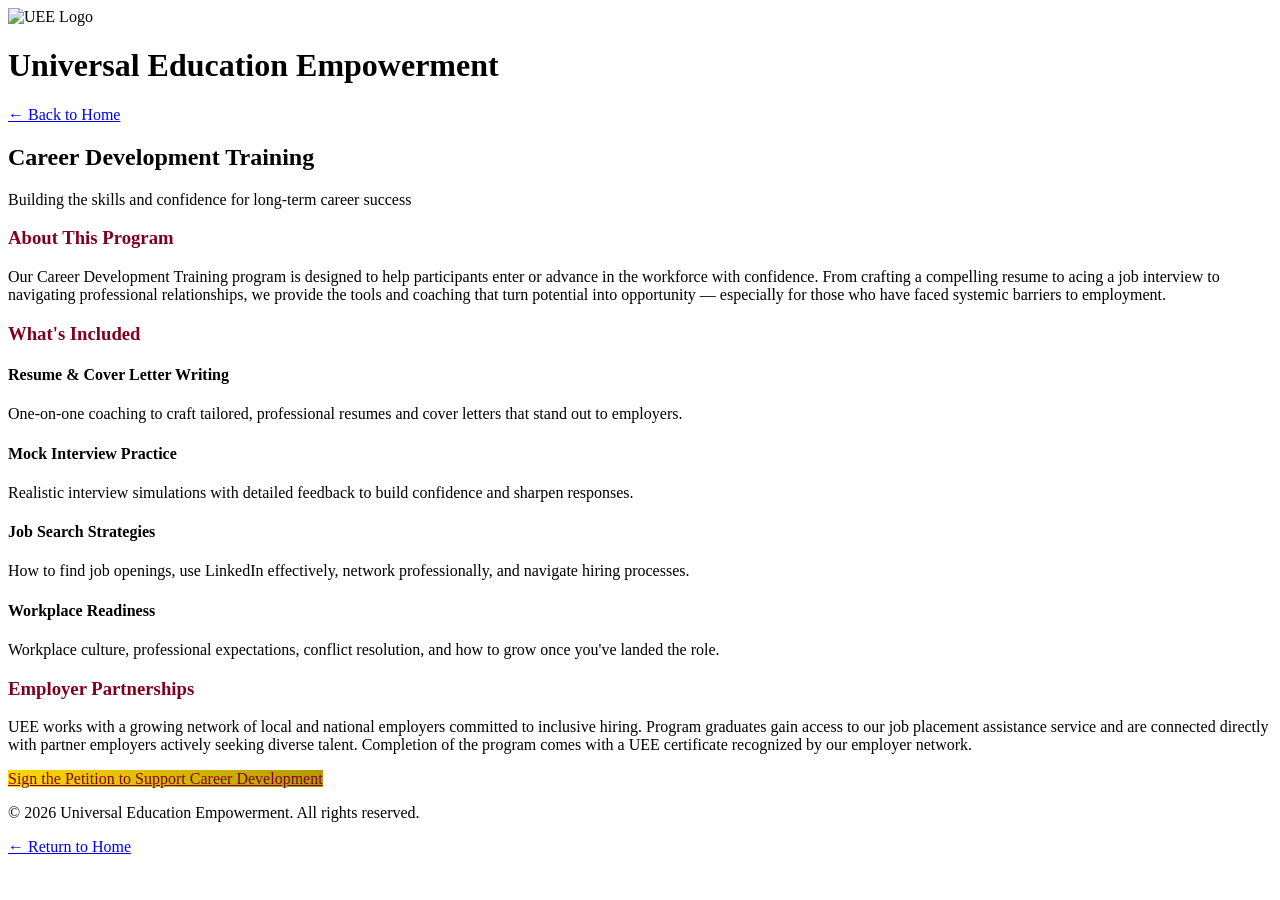
==== career-development.html @ a45b6173 "Upgrade project: Tailwind v3, bug fixes, missing pages, mobile nav, localStorage - Upgrade Tailwind " ====
<!DOCTYPE html>
<html lang="en">
<head>
  <meta charset="UTF-8">
  <meta name="viewport" content="width=device-width, initial-scale=1.0">
  <title>Career Development Training — UEE</title>
  <link rel="icon" href="Website Folder/UEE.png" type="image/png">
  <script src="https://cdn.tailwindcss.com"></script>
  <link rel="stylesheet" href="styles.css">
</head>
<body class="bg-gray-100 text-gray-800 light">

  <header class="bg-gradient-to-r from-gray-800 via-gray-600 to-gray-800 text-white shadow-md sticky top-0 z-50">
    <div class="container mx-auto px-6 py-4 flex items-center justify-between">
      <div class="flex items-center">
        <img src="Website Folder/UEE.png" alt="UEE Logo" class="h-10 w-10 mr-3">
        <h1 class="text-2xl font-bold">Universal Education Empowerment</h1>
      </div>
      <a href="index.html" class="bg-gray-700 hover:bg-gray-600 text-white px-4 py-2 rounded-lg transition duration-300">&larr; Back to Home</a>
    </div>
  </header>

  <section class="relative bg-cover bg-center h-72 flex items-center justify-center" style="background-image: url('PhotoHoldersTiles/CareerDevelopment.png');">
    <div class="absolute inset-0 bg-black bg-opacity-50"></div>
    <div class="relative text-center px-6">
      <h2 class="text-4xl font-bold text-white">Career Development Training</h2>
      <p class="mt-3 text-gray-200 text-lg">Building the skills and confidence for long-term career success</p>
    </div>
  </section>

  <main class="container mx-auto px-6 py-16 max-w-4xl">

    <section class="mb-12">
      <h3 class="text-2xl font-bold mb-4" style="color:#800020;">About This Program</h3>
      <p class="text-gray-600 leading-relaxed">Our Career Development Training program is designed to help participants enter or advance in the workforce with confidence. From crafting a compelling resume to acing a job interview to navigating professional relationships, we provide the tools and coaching that turn potential into opportunity — especially for those who have faced systemic barriers to employment.</p>
    </section>

    <section class="mb-12">
      <h3 class="text-2xl font-bold mb-6" style="color:#800020;">What's Included</h3>
      <div class="grid grid-cols-1 md:grid-cols-2 gap-6">
        <div class="bg-white rounded-lg shadow p-6 border-l-4" style="border-color:#800020;">
          <h4 class="font-bold text-gray-900 mb-2">Resume & Cover Letter Writing</h4>
          <p class="text-gray-600 text-sm">One-on-one coaching to craft tailored, professional resumes and cover letters that stand out to employers.</p>
        </div>
        <div class="bg-white rounded-lg shadow p-6 border-l-4" style="border-color:#FFD700;">
          <h4 class="font-bold text-gray-900 mb-2">Mock Interview Practice</h4>
          <p class="text-gray-600 text-sm">Realistic interview simulations with detailed feedback to build confidence and sharpen responses.</p>
        </div>
        <div class="bg-white rounded-lg shadow p-6 border-l-4" style="border-color:#800020;">
          <h4 class="font-bold text-gray-900 mb-2">Job Search Strategies</h4>
          <p class="text-gray-600 text-sm">How to find job openings, use LinkedIn effectively, network professionally, and navigate hiring processes.</p>
        </div>
        <div class="bg-white rounded-lg shadow p-6 border-l-4" style="border-color:#FFD700;">
          <h4 class="font-bold text-gray-900 mb-2">Workplace Readiness</h4>
          <p class="text-gray-600 text-sm">Workplace culture, professional expectations, conflict resolution, and how to grow once you've landed the role.</p>
        </div>
      </div>
    </section>

    <section class="mb-12 bg-white rounded-lg shadow p-8">
      <h3 class="text-2xl font-bold mb-4" style="color:#800020;">Employer Partnerships</h3>
      <p class="text-gray-600 leading-relaxed">UEE works with a growing network of local and national employers committed to inclusive hiring. Program graduates gain access to our job placement assistance service and are connected directly with partner employers actively seeking diverse talent. Completion of the program comes with a UEE certificate recognized by our employer network.</p>
    </section>

    <div class="text-center">
      <a href="index.html#contact" class="inline-block font-semibold px-8 py-3 rounded-full shadow-lg hover:shadow-xl transition-transform transform hover:scale-105" style="background: linear-gradient(to right, #FFD700, #b39b00); color: #800020;">Sign the Petition to Support Career Development</a>
    </div>

  </main>

  <footer class="bg-gray-800 text-gray-400 py-6 text-center mt-16">
    <p>&copy; 2026 Universal Education Empowerment. All rights reserved.</p>
    <a href="index.html" class="text-yellow-400 hover:underline mt-2 inline-block">&larr; Return to Home</a>
  </footer>

</body>
</html>
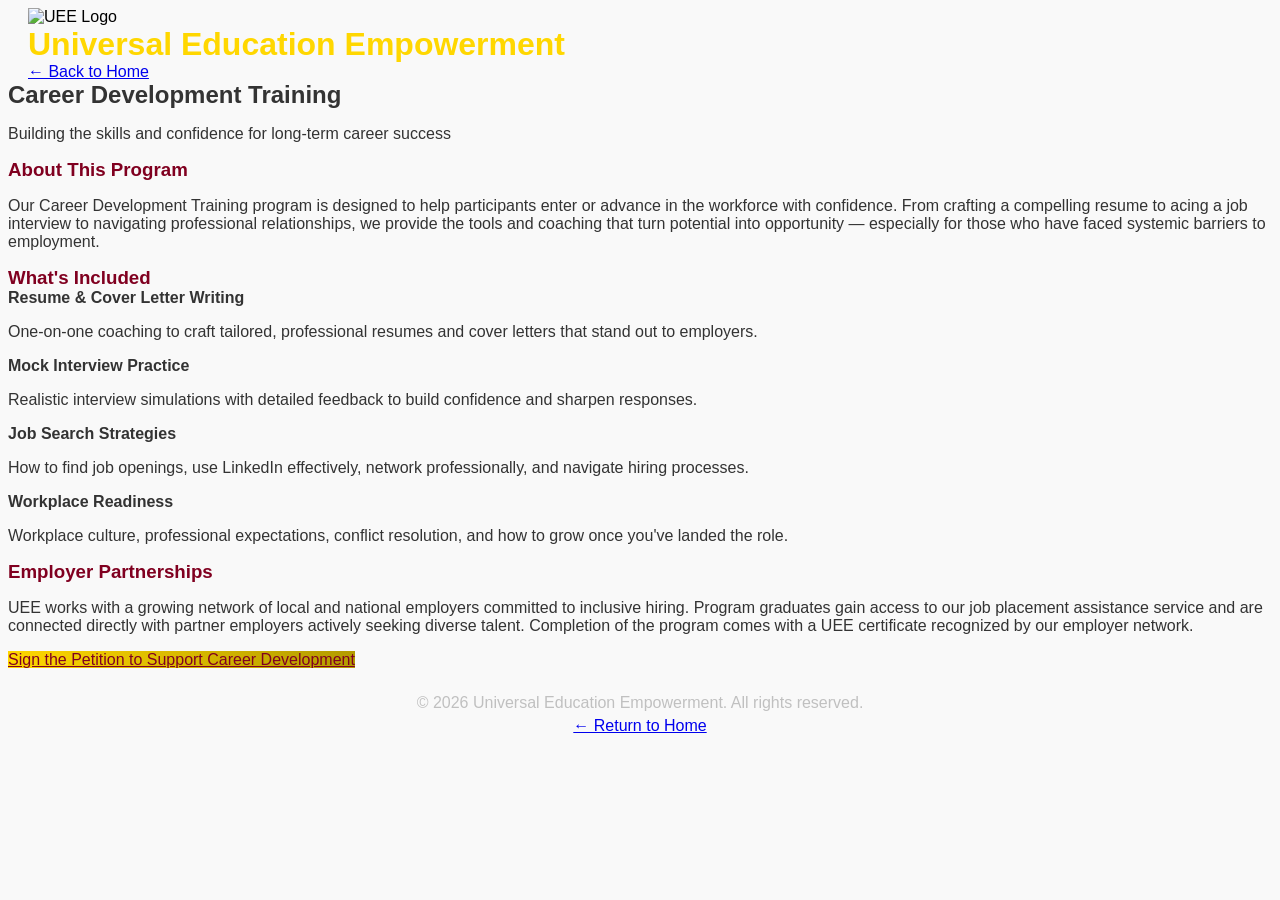
==== commit dd2ff9e6: "Full upgrade pass: accessibility, dark mode fix, SEO, UX polish - Fix Tailwind dark mode: add darkMo" ====
--- a/career-development.html
+++ b/career-development.html
@@ -4,8 +4,25 @@
   <meta charset="UTF-8">
   <meta name="viewport" content="width=device-width, initial-scale=1.0">
   <title>Career Development Training — UEE</title>
+  <meta name="description" content="UEE Career Development Training helps participants build resumes, practice interviews, and connect with inclusive employers.">
+  <meta property="og:title" content="Career Development Training — UEE">
+  <meta property="og:description" content="UEE Career Development Training helps participants build resumes, practice interviews, and connect with inclusive employers.">
+  <meta property="og:type" content="website">
   <link rel="icon" href="Website Folder/UEE.png" type="image/png">
   <script src="https://cdn.tailwindcss.com"></script>
+  <script>
+    tailwind.config = {
+      darkMode: 'class',
+      theme: {
+        extend: {
+          colors: {
+            burgundy: '#800020',
+            gold: '#FFD700',
+          }
+        }
+      }
+    }
+  </script>
   <link rel="stylesheet" href="styles.css">
 </head>
 <body class="bg-gray-100 text-gray-800 light">
--- a/styles.css
+++ b/styles.css
@@ -0,0 +1,408 @@
+/* Smooth scrolling */
+html {
+  scroll-behavior: smooth;
+}
+
+/* General Typography */
+body {
+  font-family: Arial, sans-serif;
+  transition: background-color 0.3s ease, color 0.3s ease;
+}
+
+h1, h2, h3, h4, h5, h6 {
+  margin: 0;
+}
+
+/* Skip to main content link (keyboard accessibility) */
+.skip-link {
+  position: absolute;
+  top: -100%;
+  left: 0;
+  background: #800020;
+  color: #fff;
+  padding: 8px 16px;
+  border-radius: 0 0 4px 0;
+  font-weight: bold;
+  z-index: 9999;
+  transition: top 0.2s;
+}
+
+.skip-link:focus {
+  top: 0;
+}
+
+/* Visible focus rings for keyboard navigation */
+:focus-visible {
+  outline: 3px solid #FFD700;
+  outline-offset: 2px;
+}
+
+/* Header Styling */
+header {
+  color: #000000;
+  padding-left: 20px;
+}
+
+header h1 {
+  color: #FFD700;
+  font-weight: bold;
+}
+
+header nav a {
+  color: #000000;
+  text-decoration: none;
+  margin: 0 10px;
+  transition: color 0.3s ease;
+  padding: 10px 20px;
+  border-radius: 8px;
+}
+
+header nav a:hover {
+  background-color: #FFD700;
+  color: #FFFFFF;
+}
+
+/* Hero Section */
+.hero {
+  background: url('Assets/animated-background.png') no-repeat center center;
+  background-size: cover;
+  height: 100vh;
+  display: flex;
+  align-items: center;
+  justify-content: center;
+  text-align: center;
+}
+
+.hero h2 {
+  font-size: 2.5rem;
+  color: #000000;
+  transition: color 0.3s ease;
+}
+
+body.dark .hero h2 {
+  color: #FFFFFF;
+}
+
+.hero p {
+  margin-top: 10px;
+  color: #4a4a4a;
+  transition: color 0.3s ease;
+}
+
+body.dark .hero p {
+  color: #D1D5DB;
+}
+
+.hero a {
+  margin-top: 20px;
+  background-color: #FFD700;
+  color: #800020;
+  padding: 10px 20px;
+  border-radius: 5px;
+  text-decoration: none;
+  transition: background-color 0.3s ease, transform 0.3s ease;
+}
+
+.hero a:hover {
+  background-color: #b39b00;
+  transform: scale(1.05);
+}
+
+/* Mission Section */
+#mission h3 {
+  color: #800020;
+  font-size: 2rem;
+}
+
+#mission p {
+  color: #4a4a4a;
+  max-width: 600px;
+  margin: 0 auto;
+}
+
+/* Programs Section */
+.program-card {
+  background-color: #FFFFFF;
+  border: 1px solid #C0C0C0;
+  border-radius: 10px;
+  overflow: hidden;
+  transition: transform 0.3s ease, box-shadow 0.3s ease;
+  text-decoration: none;
+  display: block;
+}
+
+body.dark .program-card {
+  background-color: #1f2937;
+  border-color: #374151;
+}
+
+.program-card:hover {
+  transform: scale(1.05);
+  box-shadow: 0 10px 20px rgba(0, 0, 0, 0.1);
+}
+
+.program-card img {
+  width: 100%;
+  height: 200px;
+  object-fit: cover;
+  transition: transform 0.3s ease-in-out;
+}
+
+.program-card:hover img {
+  transform: scale(1.1);
+}
+
+.program-card h4 {
+  color: #800020;
+  font-weight: bold;
+}
+
+body.dark .program-card h4 {
+  color: #FFD700;
+}
+
+.program-card p {
+  color: #4a4a4a;
+  font-size: 0.95rem;
+}
+
+body.dark .program-card p {
+  color: #9ca3af;
+}
+
+/* Petition Form */
+form input,
+form textarea {
+  width: 100%;
+  padding: 10px;
+  border: 1px solid #C0C0C0;
+  border-radius: 5px;
+  margin-bottom: 15px;
+  transition: border-color 0.3s ease;
+}
+
+form input:focus,
+form textarea:focus {
+  border-color: #800020;
+  outline: none;
+}
+
+form button {
+  background-color: #800020;
+  color: #FFFFFF;
+  padding: 10px 20px;
+  border-radius: 5px;
+  transition: background-color 0.3s ease, transform 0.3s ease;
+}
+
+form button:hover {
+  background-color: #5e0015;
+  transform: scale(1.05);
+}
+
+/* Footer Styling */
+footer {
+  color: #C0C0C0;
+  padding: 20px;
+  text-align: center;
+}
+
+footer p {
+  margin: 5px 0;
+}
+
+footer p a {
+  color: #FFD700;
+  text-decoration: none;
+  transition: color 0.3s ease;
+}
+
+footer p a:hover {
+  text-decoration: underline;
+  color: #FFFFFF;
+}
+
+/* Light and Dark Mode */
+body.light {
+  background-color: #f9f9f9;
+  color: #333;
+}
+
+body.dark {
+  background-color: #1a1a1a;
+  color: #e0e0e0;
+}
+
+/* Fade-In Animation */
+.fade-in-section {
+  opacity: 0;
+  transform: translateY(20px);
+  transition: opacity 0.6s ease-out, transform 0.6s ease-out;
+}
+
+.fade-in-section.visible {
+  opacity: 1;
+  transform: translateY(0);
+}
+
+/* Typing Animation */
+.typing-effect {
+  overflow: hidden;
+  white-space: nowrap;
+  border-right: 3px solid #FFD700;
+  animation: typing 3s steps(40, end), blink 0.6s step-end infinite;
+}
+
+@keyframes typing {
+  from { width: 0; }
+  to { width: 100%; }
+}
+
+@keyframes blink {
+  50% { border-color: transparent; }
+}
+
+/* Signatures Section */
+#signatureList {
+  max-height: 300px;
+  overflow-y: auto;
+  border-radius: 10px;
+  box-shadow: 0px 5px 15px rgba(0, 0, 0, 0.1);
+  padding: 20px;
+}
+
+#signatureList h3 {
+  font-size: 1.75rem;
+  color: #000000;
+}
+
+body.dark #signatureList h3 {
+  color: #ffffff;
+}
+
+#signatureList p {
+  font-size: 1rem;
+  color: #4a4a4a;
+}
+
+body.dark #signatureList p {
+  color: #9ca3af;
+}
+
+/* Modal Styling */
+#thankYouModal {
+  backdrop-filter: blur(5px);
+  animation: fadeIn 0.7s ease-in-out both;
+}
+
+#thankYouModal > div {
+  border-radius: 20px;
+  box-shadow: 0px 10px 30px rgba(0, 0, 0, 0.2), 0px 10px 20px rgba(255, 215, 0, 0.3);
+  animation: slideUp 0.8s ease-out both;
+}
+
+#closeModal {
+  font-size: 1.25rem;
+  background-color: #f3f4f6;
+  color: #4b5563;
+  transition: transform 0.3s ease, box-shadow 0.3s ease;
+}
+
+body.dark #closeModal {
+  background-color: #374151;
+  color: #d1d5db;
+}
+
+#closeModal:hover {
+  transform: scale(1.1);
+  box-shadow: 0 0 15px rgba(0, 0, 0, 0.1);
+}
+
+#modalTitle {
+  font-size: 2rem;
+  border-bottom: 2px solid #FFD700;
+  padding-bottom: 1rem;
+  margin-bottom: 1rem;
+}
+
+#modalMessage {
+  font-size: 1.125rem;
+  line-height: 1.6;
+}
+
+/* Modal Image */
+#modalImage {
+  opacity: 0;
+  animation: scaleIn 0.8s ease-in-out forwards, bounceOnce 1.5s ease-in-out 0.8s forwards;
+}
+
+@keyframes scaleIn {
+  0% { transform: scale(0.8); opacity: 0; }
+  100% { transform: scale(1); opacity: 1; }
+}
+
+@keyframes bounceOnce {
+  0%, 100% { transform: translateY(0); }
+  50% { transform: translateY(-10px); }
+}
+
+@keyframes slideUp {
+  0% { transform: translateY(50%); opacity: 0; }
+  100% { transform: translateY(0); opacity: 1; }
+}
+
+@keyframes fadeIn {
+  0% { opacity: 0; }
+  100% { opacity: 1; }
+}
+
+/* Invalid Input */
+.invalid-input {
+  border-color: #ff0000 !important;
+  background-color: #ffebeb;
+}
+
+body.dark .invalid-input {
+  background-color: #450a0a;
+}
+
+/* Back to Top Button */
+#backToTop {
+  background-color: #800020;
+  color: #fff;
+  border: none;
+  cursor: pointer;
+  font-size: 1.5rem;
+  line-height: 1;
+  opacity: 0.9;
+  transition: opacity 0.2s ease, transform 0.2s ease;
+}
+
+#backToTop:hover {
+  opacity: 1;
+  transform: translateY(-2px);
+}
+
+/* Reduced Motion */
+body.reduce-motion .fade-in-section {
+  opacity: 1;
+  transform: translateY(0);
+}
+
+body.reduce-motion * {
+  animation: none !important;
+  transition: none !important;
+}
+
+@media (prefers-reduced-motion: reduce) {
+  html { scroll-behavior: auto; }
+  .fade-in-section {
+    opacity: 1;
+    transform: none;
+    transition: none;
+  }
+  * {
+    animation-duration: 0.01ms !important;
+    transition-duration: 0.01ms !important;
+  }
+}
